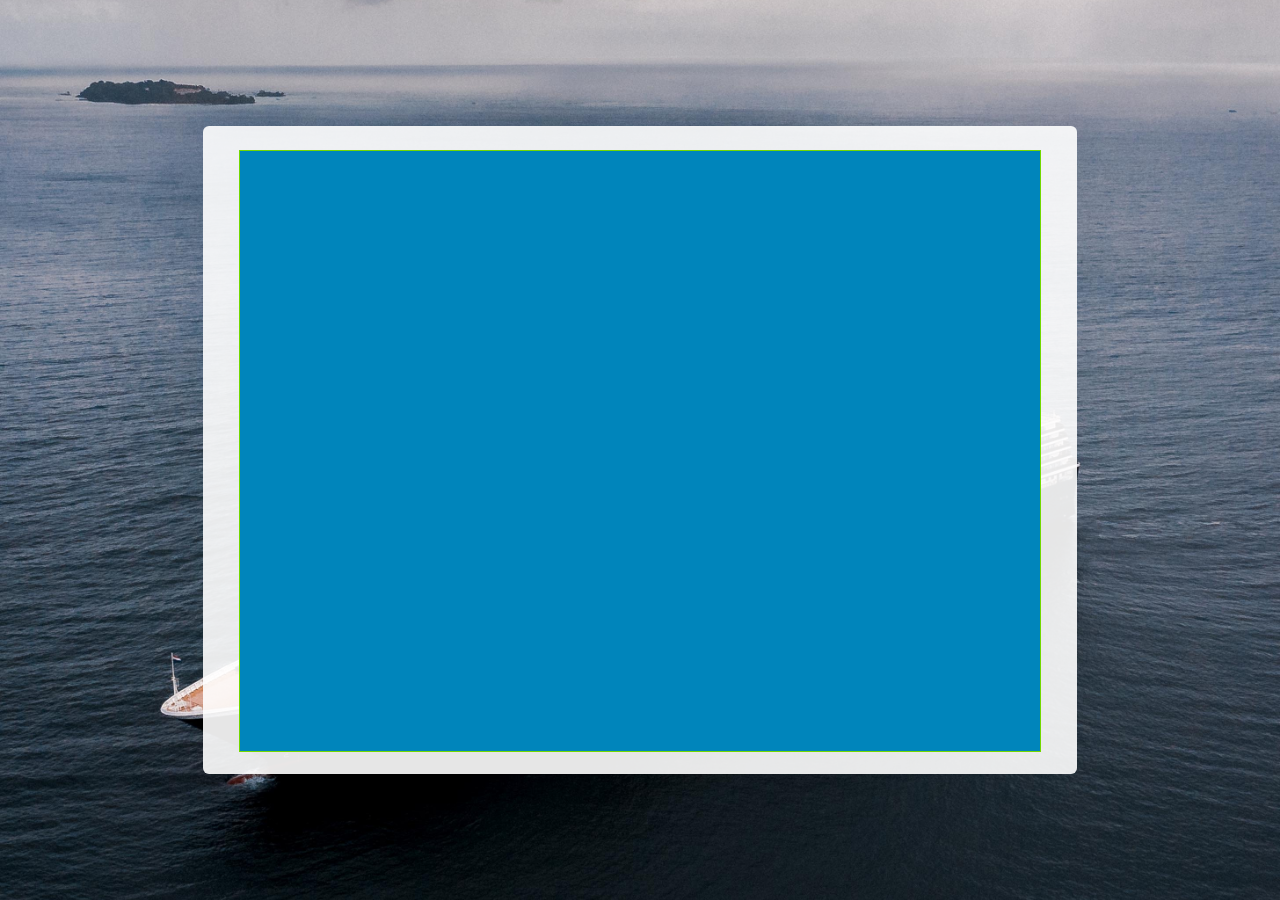
==== game.html @ d2ccbc95 "adding ghost ship, not completed" ====
<html>

<head>
    <meta charset="UTF-8">
    <title>Game Page</title>
    <link rel="stylesheet" href="styles.css">
    <link rel="stylesheet" href="styles_gamepage.css">
    <link href="https://cdn.jsdelivr.net/npm/bootstrap@5.1.2/dist/css/bootstrap.min.css" rel="stylesheet">
    <style>
        #gameScreen {
            border: 1px solid rgb(115, 216, 0);
            background:#0085bb;
        }
    </style>
</head>

<body>
    <!--this container wraps the entire screen-->
    <div class="container-fluid" id="everything_wrapper">
        <div class="row h-100">
            <!-- this holds the content -->
            <div class="col col-sm-12 w-auto m-auto">
                <div class="row p-4 rounded" id="menu">
                    <!--this col holds the game canvas-->
                    <div class="col-7" id="instruction_col">
                        <canvas id="gameScreen" width="800" height="600">
                        </canvas>

                        <a href="summary.html"><button id="summary" style="margin-top:10px; display: none;" type="button"
                            class="btn btn-primary">See Results</button></a>
                    </div>
                </div>
            </div>
        </div>
    </div>

    <script type="module" src="src/game_screen.js"></script>
</body>

</html>
---- styles.css ----
/***********************************************************
 * design: overall / structural
 ***********************************************************/
/* Containers */
#everything_wrapper {
  height: 100vh;  

  background-image: url(./assets/background.jpg);
  background-repeat: no-repeat;
  /*background-size: 1800px 900px;*/
  background-size: cover;
  background-position: center;
}
#menu {
  background: rgba(255, 255, 255, 0.9);
}​

body {

}

/***********************************************************
 * design: buttons + dropdown stuff
 ***********************************************************/
.switch {
  position: relative;
  display: inline-block;
  width: 42px !important;
  height: 24px;
  margin: 0 5px;
}
.switch input { 
  opacity: 0;
  width: 0;
  height: 0;
}

.slider {
  position: absolute;
  cursor: pointer;
  top: 0;
  left: 0;
  right: 0;
  bottom: 0;
  background-color: #ccc;
  -webkit-transition: .4s;
  transition: .4s;
}
.slider:before {
  position: absolute;
  content: "";
  height: 18px;
  width: 18px;
  left: 3px;
  bottom: 3px;
  background-color: white;
  -webkit-transition: .4s;
  transition: .4s;
}

input:checked + .slider {
  background-color: #2196F3;
}
input:focus + .slider {
  box-shadow: 0 0 1px #2196F3;
}
input:checked + .slider:before {
  -webkit-transform: translateX(18px);
  -ms-transform: translateX(18px);
  transform: translateX(18px);
}

/* Rounded sliders */
.slider.round {
  border-radius: 24px;
}
.slider.round:before {
  border-radius: 50%;
}

select {
  margin: 20px;
  width: 140px;
  padding: 5px 3px 5px 5px;
  font-size: 16px;
  border: 1px solid #CCC;
  height: 34px;
}

/* summary button */
#summary{
  position: relative;
  text-align: center;
  padding: 20px;
}
---- styles_gamepage.css ----
img {
  display: none;
}

#menu {
  /* this code is so that buttons to transverse pages don't affect height of the content box.
  it's like kinda bad programming but it's an easy solution o well */
  overflow: hidden;
  height: 648px;
}​
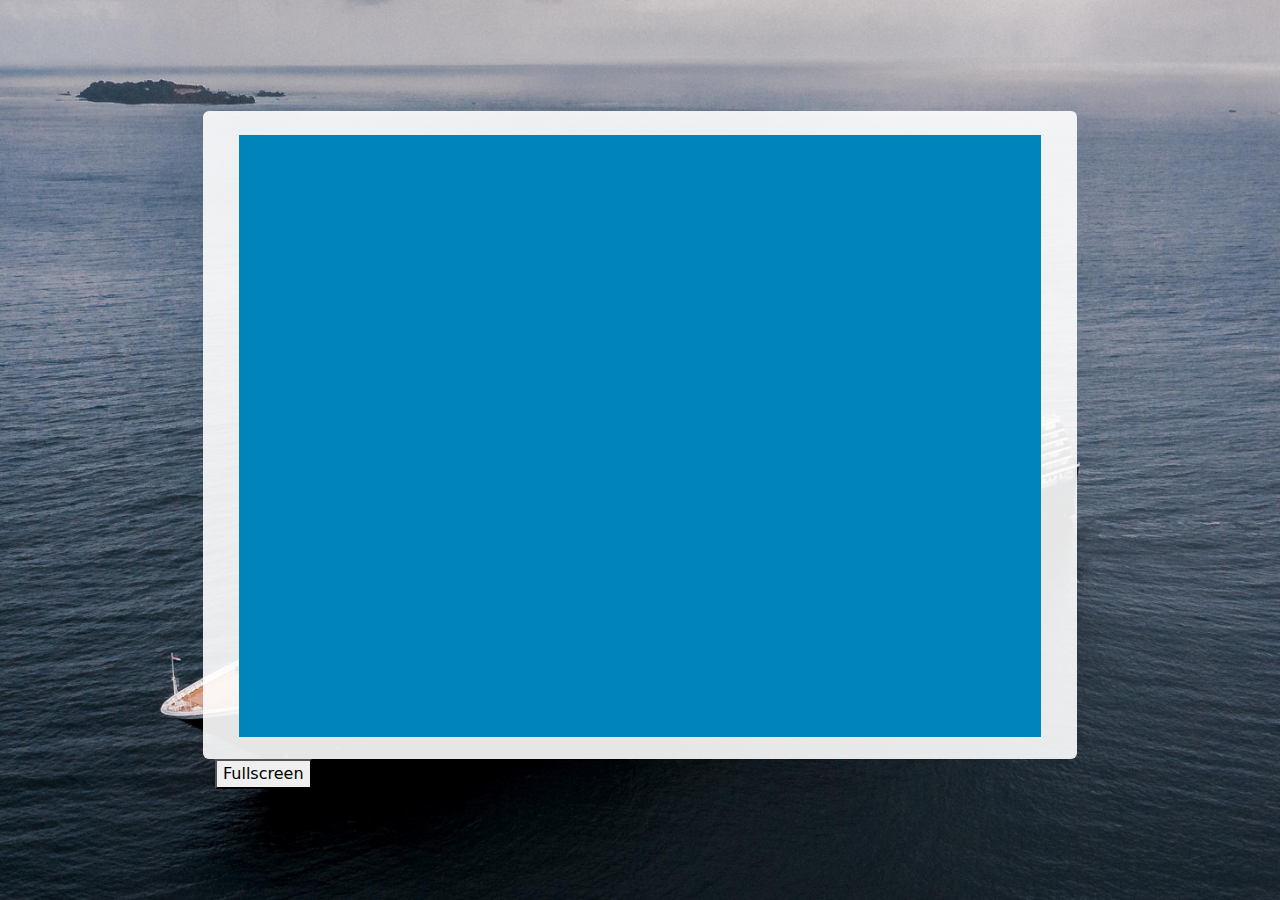
==== commit f31c9c63: "began fullscreen mode" ====
--- a/game.html
+++ b/game.html
@@ -8,9 +8,14 @@
     <link href="https://cdn.jsdelivr.net/npm/bootstrap@5.1.2/dist/css/bootstrap.min.css" rel="stylesheet">
     <style>
         #gameScreen {
-            border: 1px solid rgb(115, 216, 0);
+            border: 1px solid rgba(0, 0, 0, 0);
             background:#0085bb;
         }
+        #exampleImage { cursor:zoom-in; }
+        #exampleImage:-webkit-full-screen { cursor:zoom-out; }
+        #exampleImage:-moz-full-screen { cursor:zoom-out; }
+        #exampleImage:-ms-fullscreen { cursor:zoom-out; }
+        #exampleImage:fullscreen { cursor:zoom-out; }
     </style>
 </head>
 
@@ -28,13 +33,53 @@
 
                         <a href="summary.html"><button id="summary" style="margin-top:10px; display: none;" type="button"
                             class="btn btn-primary">See Results</button></a>
+
+                        <a><button id="continue" style="margin-top:10px; display: none;" type="button"
+                            class="btn btn-primary">Continue</button></a>
+                        
                     </div>
+                    
                 </div>
+                <button id="btnFullscreen" type="button">Fullscreen</button>
+                <script> function toggleFullscreen(elem) {
+                    elem = elem || document.documentElement;
+                  
+                    if (!document.fullscreenElement && !document.mozFullScreenElement &&
+                      !document.webkitFullscreenElement && !document.msFullscreenElement) {
+                      if (elem.requestFullscreen) {
+                        elem.requestFullscreen();
+                      } else if (elem.msRequestFullscreen) {
+                        elem.msRequestFullscreen();
+                      } else if (elem.mozRequestFullScreen) {
+                        elem.mozRequestFullScreen();
+                      } else if (elem.webkitRequestFullscreen) {
+                        elem.webkitRequestFullscreen(Element.ALLOW_KEYBOARD_INPUT);
+                      }
+                    } else {
+                      if (document.exitFullscreen) {
+                        document.exitFullscreen();
+                      } else if (document.msExitFullscreen) {
+                        document.msExitFullscreen();
+                      } else if (document.mozCancelFullScreen) {
+                        document.mozCancelFullScreen();
+                      } else if (document.webkitExitFullscreen) {
+                        document.webkitExitFullscreen();
+                      }
+                    }
+                  }
+                  
+                  document.getElementById('btnFullscreen').addEventListener('click', function() {
+                    toggleFullscreen();
+                  }); </script>
+                <!--<button onclick = "var el = document.getElementById('everything_wrapper');el.webkitRequestFullscreen();">Go Full Screen!</button>-->
             </div>
         </div>
+
     </div>
 
-    <script type="module" src="src/game_screen.js"></script>
+    <script type="module" src="src/game_screen.js">
+        
+    </script>
 </body>
 
 </html>--- a/styles.css
+++ b/styles.css
@@ -1,95 +1,120 @@
-/***********************************************************
- * design: overall / structural
- ***********************************************************/
-/* Containers */
-#everything_wrapper {
-  height: 100vh;  
-
-  background-image: url(./assets/background.jpg);
-  background-repeat: no-repeat;
-  /*background-size: 1800px 900px;*/
-  background-size: cover;
-  background-position: center;
-}
-#menu {
-  background: rgba(255, 255, 255, 0.9);
-}​
-
-body {
-
-}
-
-/***********************************************************
- * design: buttons + dropdown stuff
- ***********************************************************/
-.switch {
-  position: relative;
-  display: inline-block;
-  width: 42px !important;
-  height: 24px;
-  margin: 0 5px;
-}
-.switch input { 
-  opacity: 0;
-  width: 0;
-  height: 0;
-}
-
-.slider {
-  position: absolute;
-  cursor: pointer;
-  top: 0;
-  left: 0;
-  right: 0;
-  bottom: 0;
-  background-color: #ccc;
-  -webkit-transition: .4s;
-  transition: .4s;
-}
-.slider:before {
-  position: absolute;
-  content: "";
-  height: 18px;
-  width: 18px;
-  left: 3px;
-  bottom: 3px;
-  background-color: white;
-  -webkit-transition: .4s;
-  transition: .4s;
-}
-
-input:checked + .slider {
-  background-color: #2196F3;
-}
-input:focus + .slider {
-  box-shadow: 0 0 1px #2196F3;
-}
-input:checked + .slider:before {
-  -webkit-transform: translateX(18px);
-  -ms-transform: translateX(18px);
-  transform: translateX(18px);
-}
-
-/* Rounded sliders */
-.slider.round {
-  border-radius: 24px;
-}
-.slider.round:before {
-  border-radius: 50%;
-}
-
-select {
-  margin: 20px;
-  width: 140px;
-  padding: 5px 3px 5px 5px;
-  font-size: 16px;
-  border: 1px solid #CCC;
-  height: 34px;
-}
-
-/* summary button */
-#summary{
-  position: relative;
-  text-align: center;
-  padding: 20px;
+/***********************************************************
+ * design: overall / structural
+ ***********************************************************/
+/* Containers */
+#everything_wrapper {
+  height: 100vh; 
+
+  background-image: url(./assets/background.jpg);
+  background-repeat: no-repeat;
+  /*background-size: 1800px 900px;*/
+  background-size: cover;
+  background-position: center;
+}
+#menu {
+  background: rgba(255, 255, 255, 0.9);
+}​
+
+body {
+
+}
+
+/***********************************************************
+ * design: buttons + dropdown stuff
+ ***********************************************************/
+.switch {
+  position: relative;
+  display: inline-block;
+  width: 42px !important;
+  height: 24px;
+  margin: 0 5px;
+}
+.switch input { 
+  opacity: 0;
+  width: 0;
+  height: 0;
+}
+
+.slider {
+  position: absolute;
+  cursor: pointer;
+  top: 0;
+  left: 0;
+  right: 0;
+  bottom: 0;
+  background-color: #ccc;
+  -webkit-transition: .4s;
+  transition: .4s;
+}
+.slider:before {
+  position: absolute;
+  content: "";
+  height: 18px;
+  width: 18px;
+  left: 3px;
+  bottom: 3px;
+  background-color: white;
+  -webkit-transition: .4s;
+  transition: .4s;
+}
+
+input:checked + .slider {
+  background-color: #2196F3;
+}
+input:focus + .slider {
+  box-shadow: 0 0 1px #2196F3;
+}
+input:checked + .slider:before {
+  -webkit-transform: translateX(18px);
+  -ms-transform: translateX(18px);
+  transform: translateX(18px);
+}
+
+/* Rounded sliders */
+.slider.round {
+  border-radius: 24px;
+}
+.slider.round:before {
+  border-radius: 50%;
+}
+
+select {
+  margin: 20px;
+  width: 140px;
+  padding: 5px 3px 5px 5px;
+  font-size: 16px;
+  border: 1px solid #CCC;
+  height: 34px;
+}
+
+/* summary button */
+#summary{
+  position: relative;
+  text-align: center;
+  padding: 20px;
+}
+
+/* fullscreen button*/
+#btnFullscreen{
+  /*position:relative;
+  text-align: center;
+  padding: 20px;*/
+}
+
+/*continue button */
+#continue{
+  position: relative;
+  text-align: center;
+  padding: 20px;
+}
+
+/* pid input values */
+/*hide up/down arrows*/
+input::-webkit-outer-spin-button,
+input::-webkit-inner-spin-button {
+  -webkit-appearance: none;
+  margin: 0;
+}
+input[type=number] {
+  -moz-appearance: textfield;
 }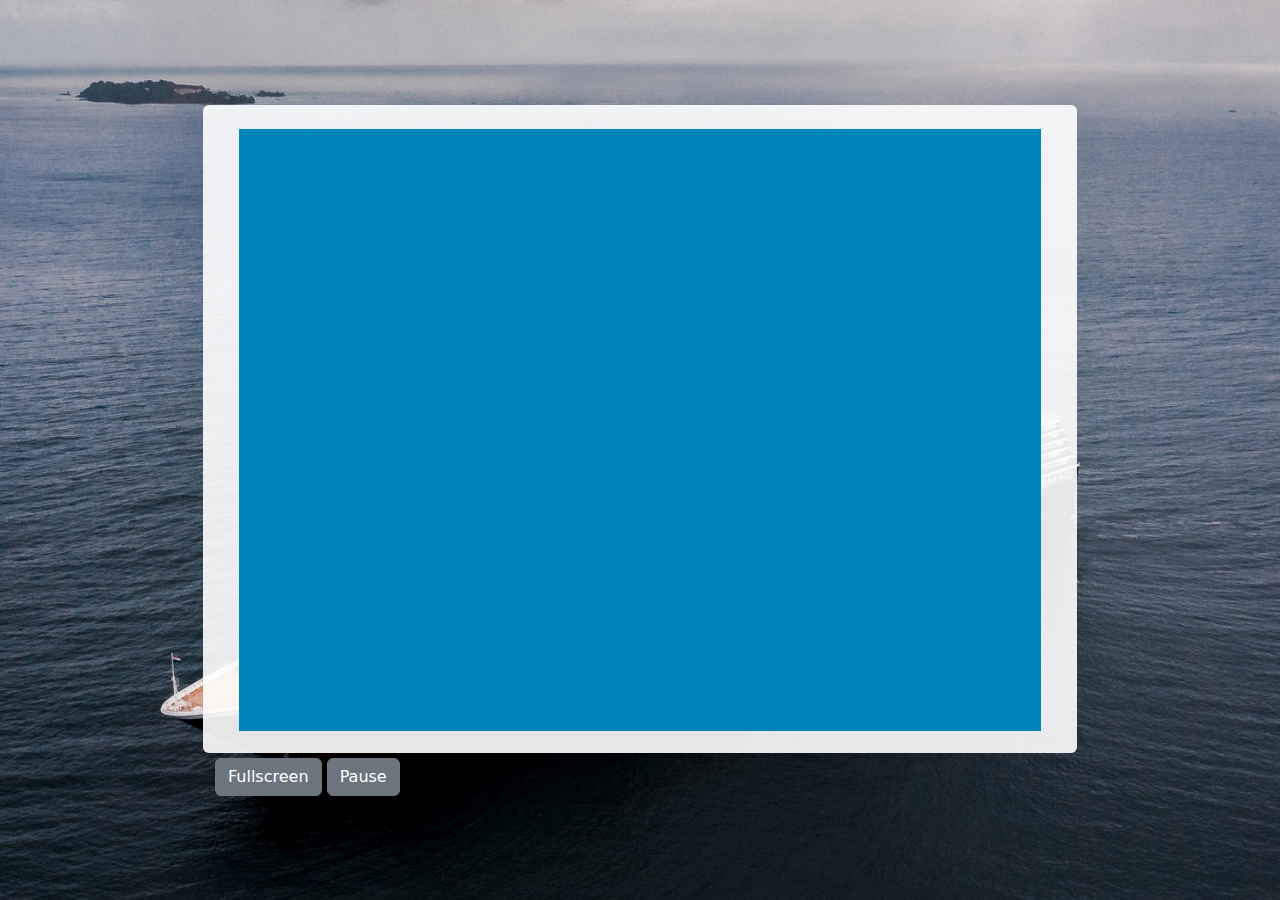
==== commit b7686045: "Started on pause function for one page game" ====
--- a/game.html
+++ b/game.html
@@ -24,7 +24,7 @@
     <div class="container-fluid" id="everything_wrapper">
         <div class="row h-100">
             <!-- this holds the content -->
-            <div class="col col-sm-12 w-auto m-auto">
+            <div class="col col-sm-12 w-auto m-auto" id="something">
                 <div class="row p-4 rounded" id="menu">
                     <!--this col holds the game canvas-->
                     <div class="col-7" id="instruction_col">
@@ -40,7 +40,7 @@
                     </div>
                     
                 </div>
-                <button id="btnFullscreen" type="button">Fullscreen</button>
+                <button id="btnFullscreen" type="button" style="margin-top:5px" class="btn btn-secondary">Fullscreen</button>
                 <script> function toggleFullscreen(elem) {
                     elem = elem || document.documentElement;
                   
@@ -71,6 +71,8 @@
                   document.getElementById('btnFullscreen').addEventListener('click', function() {
                     toggleFullscreen();
                   }); </script>
+                  <button id="pause" type="button" style="margin-top:5px" class="btn btn-secondary">Pause</button>
+              
                 <!--<button onclick = "var el = document.getElementById('everything_wrapper');el.webkitRequestFullscreen();">Go Full Screen!</button>-->
             </div>
         </div>
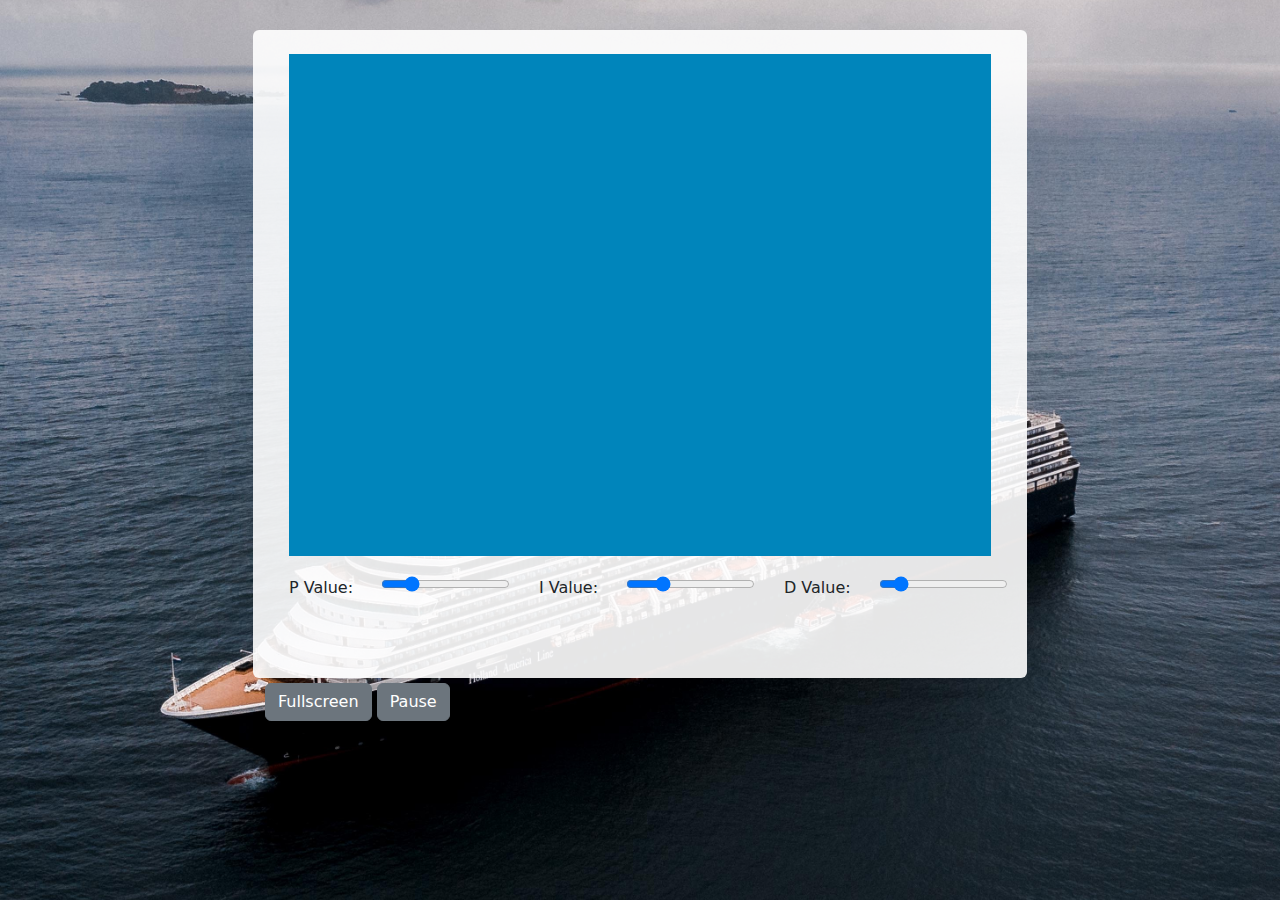
==== commit 41c6aeb9: "adjusting constants" ====
--- a/game.html
+++ b/game.html
@@ -22,23 +22,73 @@
 <body>
     <!--this container wraps the entire screen-->
     <div class="container-fluid" id="everything_wrapper">
-        <div class="row h-100">
+        <div class="row h-50">
+          
             <!-- this holds the content -->
             <div class="col col-sm-12 w-auto m-auto" id="something">
-                <div class="row p-4 rounded" id="menu">
+
+                <!-- Styling the Sliders *** this puts the sliders above the screen ***
+                <div class="sliders" style="display: flex; justify-content: space-between; width: 100%; margin-top:20px; margin-bottom: 20px;">
+
+                  <span>P Value: <span id="pval"></span></span>
+                  <span class="slidecontainer">
+                    
+                    <input type="range" min="0.0" max="1.0" value="0.1" step="0.005" id="pSlider">
+                  </span>
+                  <span>I Value: <span id="ival"></span></span>
+                  <span class="slidecontainer">
+                    
+                    <input type="range" min="0.0" max="1.0" value="0.005" step="0.005" id="iSlider">
+                  </span>
+                  <span>D Value: <span id="dval"></span></span>
+                  <span class="slidecontainer">
+                    
+                    <input type="range" min="0.0" max="1.0" value="0.05" step="0.005" id="dSlider">
+                  </span>
+
+                </div>
+                -->
+                <div class="row p-4 rounded" id="menu"  style="margin-top: 30px;"> 
+
                     <!--this col holds the game canvas-->
                     <div class="col-7" id="instruction_col">
-                        <canvas id="gameScreen" width="800" height="600">
+                        <canvas id="gameScreen" width="700" height="500">
                         </canvas>
 
                         <a href="summary.html"><button id="summary" style="margin-top:10px; display: none;" type="button"
                             class="btn btn-primary">See Results</button></a>
 
+                        <div class>
+                          <a href="summary.html"><button id="start" style="margin-top:10px; display: none;" type="button"
+                            class="btn btn-primary">Play</button></a>
+                        </div>
+
                         <a><button id="continue" style="margin-top:10px; display: none;" type="button"
                             class="btn btn-primary">Continue</button></a>
-                        
+
+                        <!-- Styling the Sliders -->
+                        <div class="sliders" style="display: flex; justify-content: space-between; width: 180%; margin-top:20px; margin-bottom: 20px;">
+
+                          <span>P Value: <span id="pval"></span></span>
+                          <span class="slidecontainer">
+                            
+                            <input type="range" min="0.0" max="0.4" value="0.08" step="0.01" id="pSlider">
+                          </span>
+                          <span>I Value: <span id="ival"></span></span>
+                          <span class="slidecontainer">
+                            
+                            <input type="range" min="0.0" max="0.02" value="0.005" step="0.005" id="iSlider">
+                          </span>
+                          <span>D Value: <span id="dval"></span></span>
+                          <span class="slidecontainer">
+                            
+                            <input type="range" min="0.0" max="0.4" value="0.05" step="0.01" id="dSlider">
+                          </span>
+
+                        </div>
                     </div>
                     
+                
                 </div>
                 <button id="btnFullscreen" type="button" style="margin-top:5px" class="btn btn-secondary">Fullscreen</button>
                 <script> function toggleFullscreen(elem) {
@@ -71,8 +121,15 @@
                   document.getElementById('btnFullscreen').addEventListener('click', function() {
                     toggleFullscreen();
                   }); </script>
-                  <button id="pause" type="button" style="margin-top:5px" class="btn btn-secondary">Pause</button>
-              
+                  
+                  <button id="pause" type="button" style="margin-top:5px" class="btn btn-secondary" >Pause</button>
+                  <script>
+                    var clicks = 1;
+                    function linkClick() {
+                      document.getElementById('pause').value = clicks++;
+                      console.log('Clicks', document.getElementById('pause').value)
+                    }
+                  </script>
                 <!--<button onclick = "var el = document.getElementById('everything_wrapper');el.webkitRequestFullscreen();">Go Full Screen!</button>-->
             </div>
         </div>
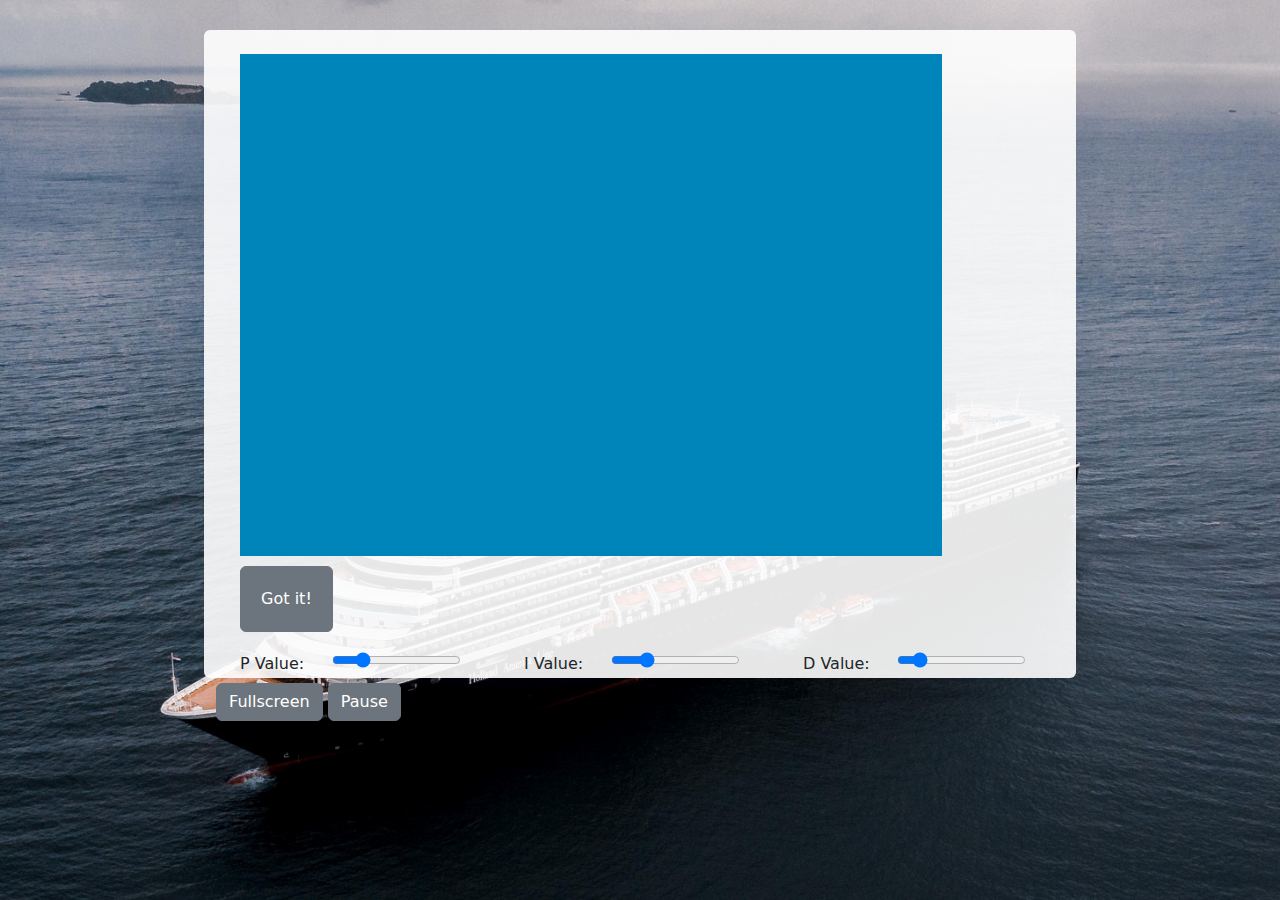
==== commit 5f697043: "fixing pause bug" ====
--- a/game.html
+++ b/game.html
@@ -55,6 +55,9 @@
                         <canvas id="gameScreen" width="700" height="500">
                         </canvas>
 
+                        <!-- <button id="btnFullscreenStart" type="button" style="margin-top:10px" class="btn btn-secondary" visibility=hidden value=false>Fullscreen</button> -->
+                        <button id="okay" type="button" style="margin-top:10px" class="btn btn-secondary" visibility=hidden value=false>Got it!</button>
+
                         <a href="summary.html"><button id="summary" style="margin-top:10px; display: none;" type="button"
                             class="btn btn-primary">See Results</button></a>
 
@@ -90,10 +93,11 @@
                     
                 
                 </div>
-                <button id="btnFullscreen" type="button" style="margin-top:5px" class="btn btn-secondary">Fullscreen</button>
+                <button id="btnFullscreen" type="button" style="margin-top:5px" class="btn btn-secondary" value=false>Fullscreen</button>
+                
                 <script> function toggleFullscreen(elem) {
                     elem = elem || document.documentElement;
-                  
+
                     if (!document.fullscreenElement && !document.mozFullScreenElement &&
                       !document.webkitFullscreenElement && !document.msFullscreenElement) {
                       if (elem.requestFullscreen) {
@@ -116,8 +120,21 @@
                         document.webkitExitFullscreen();
                       }
                     }
+                    document.getElementById('btnFullscreen').value = true;
                   }
                   
+                  function click() {
+                    document.getElementById('okay').value = true;
+                  }
+
+                  //document.getElementById('btnFullscreenStart').addEventListener('click', function() {
+                  //       toggleFullscreen();
+                  //     }); 
+
+                  document.getElementById('okay').addEventListener('click', function() {
+                          click();
+                        }); 
+
                   document.getElementById('btnFullscreen').addEventListener('click', function() {
                     toggleFullscreen();
                   }); </script>
@@ -136,9 +153,7 @@
 
     </div>
 
-    <script type="module" src="src/game_screen.js">
-        
-    </script>
+    <script type="module" src="src/game_screen.js"></script>
 </body>
 
 </html>--- a/styles.css
+++ b/styles.css
@@ -3,11 +3,10 @@
  ***********************************************************/
 /* Containers */
 #everything_wrapper {
-  height: 100vh; 
-
+  height: 100vh;
+  
   background-image: url(./assets/background.jpg);
   background-repeat: no-repeat;
-  /*background-size: 1800px 900px;*/
   background-size: cover;
   background-position: center;
 }
@@ -92,13 +91,21 @@
   position: relative;
   text-align: center;
   padding: 20px;
+  margin-top: 60px;
 }
 
 /* fullscreen button*/
-#btnFullscreen{
+#btnFullscreenstart{
   /*position:relative;
   text-align: center;
-  padding: 20px;*/
+  padding: 20px;
+  */
+}
+
+#okay{
+  position:relative;
+  text-align: center;
+  padding: 20px;
 }
 
 /*continue button */
@@ -117,4 +124,43 @@
 }
 input[type=number] {
   -moz-appearance: textfield;
+}
+
+.slidecontainer {
+  width: 20%; /* Width of the outside container */
+}
+
+.slider {
+  -webkit-appearance: none;
+  width: 20%;
+  margin: 10px;
+  height: 15px;
+  border-radius: 5px;  
+  background: #d3d3d3;
+  outline: none;
+  opacity: 0.7;
+  -webkit-transition: .2s;
+  transition: opacity .2s;
+}
+
+.slider::-webkit-slider-thumb {
+  -webkit-appearance: none;
+  appearance: none;
+  width: 25px;
+  height: 25px;
+  border-radius: 50%; 
+  background: #04AA6D;
+  cursor: pointer;
+}
+
+.slider::-moz-range-thumb {
+  width: 25px;
+  height: 25px;
+  border-radius: 50%;
+  background: #04AA6D;
+  cursor: pointer;
+}
+
+.sliders {
+  display:inline
 }